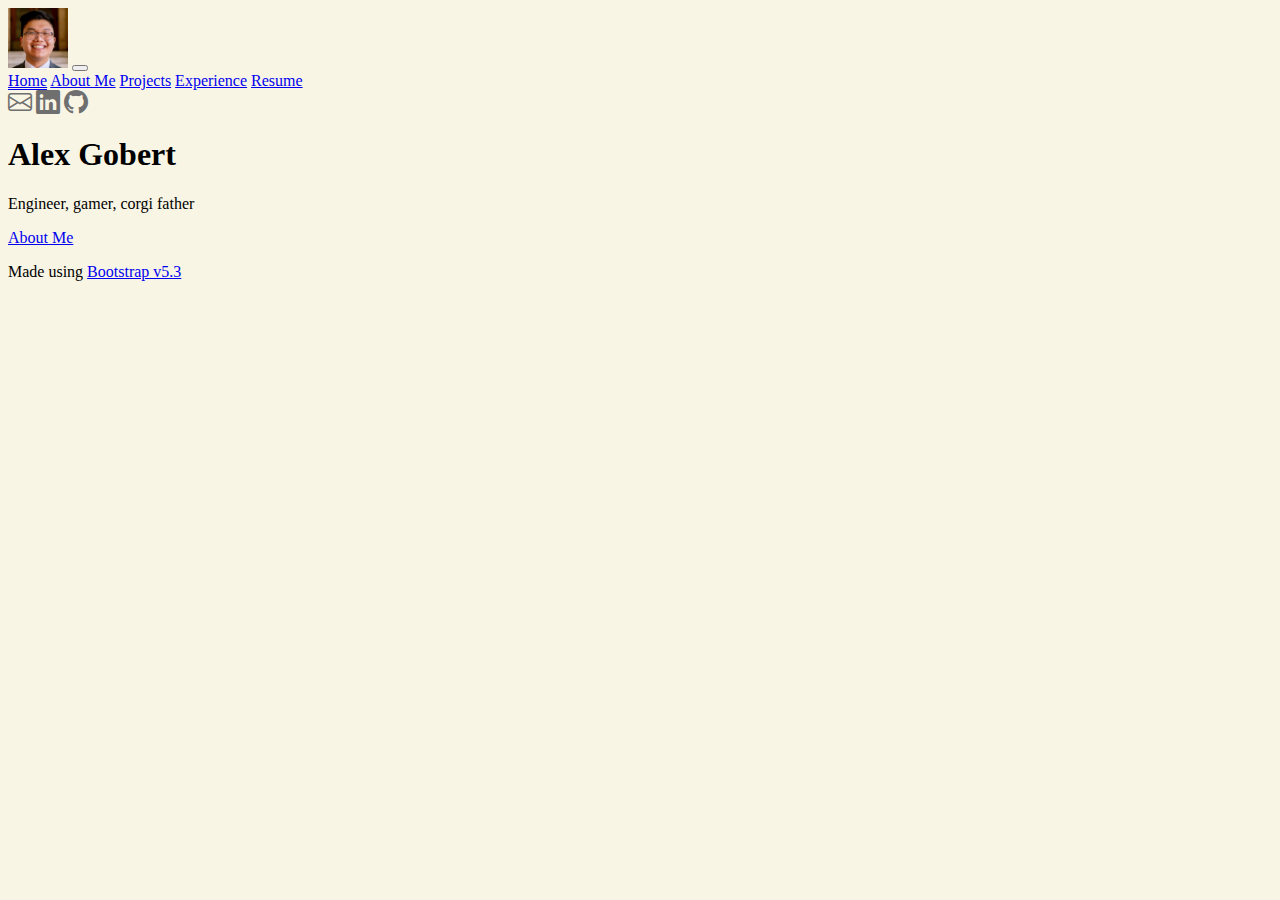
==== index.html @ f1902c15 "initial commit home page almost done, about me page almost dfone" ====
<!DOCTYPE html>

<html lang="en" class="h-100">
    <head>
        <title>Alex Gobert</title>

        <meta charset="utf-8">
        <meta http-equiv="Content-Type" content="text/html; charset=utf-8">
        <meta name="description" content="An overview of Alex Gobert: who he is and what he's done">
        <meta name="keywords" content="html, Alex Gobert, Alex, Gobert, UTCS">
        <meta name="viewport" content="width=device-width, initial-scale=1"

        <!-- Bootstrap main and icons -->
        <link href="https://cdn.jsdelivr.net/npm/bootstrap@5.3.0-alpha1/dist/css/bootstrap.min.css" rel="stylesheet" integrity="sha384-GLhlTQ8iRABdZLl6O3oVMWSktQOp6b7In1Zl3/Jr59b6EGGoI1aFkw7cmDA6j6gD" crossorigin="anonymous">
        <link rel="stylesheet" href="https://cdn.jsdelivr.net/npm/bootstrap-icons@1.10.3/font/bootstrap-icons.css">

        <!-- Custom style sheets -->
        <link rel="stylesheet" href="style.css">
    </head>
    <body class="d-flex h-100">
       <div class="d-flex flex-column justify-content-center w-100 h-100 p-3 mx-auto text-center">
            <header id="header" class="mt-0 pt-0">
                <div class="container-fluid d-flex justify-content-between align-items-center">
            
                    <!-- Navbar -->
                    <nav class="navbar navbar-expand-lg">
                        <div class="container-fluid">
                            <a class="navbar-brand" href="index.html"><img class="img-thumbnail img-fluid rounded-circle" width="60" src="media/Headshot-sm.jpg"></a>
            
                            <!-- collapses when screen is too small -->
                            <button
                                class="navbar-toggler"
                                type="button" data-bs-toggle="collapse" data-bs-target="#navbarNavAltMarkup" aria-controls="navbarNavAltMarkup" aria-expanded="true" aria-label="Toggle navigation">
                                    <span class="navbar-toggler-icon"></span>
                            </button>
                            
                            <div class="collapse navbar-collapse" id="navbarNavAltMarkup">
                                <div class="navbar-nav">
                                    <a class="nav-link active mb-0 px-0 pb-0 mx-1" aria-current="page" href="index.html">Home</a>
                                    <a class="nav-link mb-0 px-0 pb-0 mx-1" href="about_me.html">About Me</a>
                                    <a class="nav-link mb-0 px-0 pb-0 mx-1" href="projects.html">Projects</a>
                                    <a class="nav-link mb-0 px-0 pb-0 mx-1" href="experience.html">Experience</a>
                                    <a class="nav-link mb-0 px-0 pb-0 mx-1" href="files/CS Resume.pdf">Resume</a>
                                </div>
                            </div>
                        </div>
                    </nav>

                    <!-- Social Links -->
                    <div class="header-social-links">
                        <a href="mailto:alexandergobert@utexas.edu" id="email"><i class="bi bi-envelope"></i></a>
                        <a href="https://linkedin.com/in/alex-gobert" id="linkedin"><i class="bi bi-linkedin"></i></a>
                        <a href="https://github.com/alexgobert" id="facebook"><i class="bi bi-github"></i></a>
                    </div>
                </div>
            </header>
            
            <main class="px-3 my-auto">
                <h1>Alex Gobert</h1>
                <p class="lead">Engineer, gamer, corgi father</p>
                <a class="btn btn-lg btn-primary" href="about_me.html" role="button">About Me</a>
            </main>

            <footer class="mt-auto">
                <p class="lead fs-6">Made using <a href="https://getbootstrap.com">Bootstrap v5.3</a></p>
            </footer>

            <!-- Back to top button -->
            <!-- <button type="button" class="btn btn-danger btn-floating btn-lg" id="btn-back-to-top">
                <i class="fas fa-arrow-up"></i>
            </button> -->
        </div>
    
        <!--

        <table class="table_center">
            <tbody>
                <tr class="middle">
                    <td><a href="https://utexas.edu">University of Texas at Austin</a></td>
                </tr>
                <tr>
                    <td class="middle">BS Mechanical Engineering</td>
                </tr>
                <tr>
                    <td class="middle">Certificate in Elements of Computing</td>
                </tr>
                <tr class="middle">
                    <td><b>Phone:</b> 713-377-1008</td>
                </tr>
                <tr class="middle">
                    <td><b>Email:</b> <a href="mailto: alexandergobert@utexas.edu">alexandergobert@utexas.edu</a></td>
                </tr>
                <tr class="middle">
                    <td><b>LinkedIn:</b> <a href="https://www.linkedin.com/in/alex-gobert/">linkedin.com/in/alex-gobert/</a></td>
                </tr>
                <tr class="middle">
                    <td><a href="files/CS Resume.pdf">Resume</a></td>
                </tr>
            </tbody>
        </table>

        <br>
        <hr>
        <br>

        <blockquote>
            <h2>About Me</h2>

                <p>I'm the father to a Pembroke Welsh Corgi named Momo and an aspiring Software Engineer from Houston, TX. I love my dog, cooking, and spending time with family. I work part-time at HEB and I've held an internship with the Texas Department of Transportation. I'm currently open to full-time positions as an entry-level software developer. I prefer working remote or in the Greater Houston Area but am open to relocation.</p>

                <img src="media/Alex2-PPC.JPEG" alt="Image of Momo and I" width="240" height="360" class="center">

            <h2>Work Experience</h2>

                <ul>
                    <li><b>In-Store Shopper, H-E-B#425, 09/2022-Present</b></li>
                    <ul>
                        <li>Promotion from Curbie</li>
                        <li>Gather and compile items for customers in an efficient, timely manner</li>
                        <li>Make decisive, customer-oriented decisions to provide exemplary customer service to curbside customers</li>
                        <li>Communicate with other departments to provide exemplary customer experience</li>
                    </ul>
                    <li><b>Curbie, H-E-B#425, 01/2022-09/2022</b></li>
                    <ul>
                        <li>Fulfill and close curbside orders in an efficient, timely manner</li>
                        <li>Make decisive, customer-oriented decisions to provide exemplary customer service to curbside customers</li>
                        <li>Learn and improve upon knowledge of store operations within the eStore Department</li>
                        <li>Average retrieval time 50% faster than other Partners (41 seconds vs. 1.5 minutes)</li>
                    </ul>
                    <li><b>Summer Engineering Aide, Texas Department of Transportation, 05/2022-08/2022</b></li>
                    <ul>
                        <li>Aided the Portfolio Production office in computer-aided drafting of active Texas roadways</li>
                        <li>Assisted Professional Engineers (PE) with roadway design and plan development</li>
                        <li>Implemented an improved, DocuSign-based plan set signing procedure</li>
                        <li>Communicated with PE’s, Engineer Assistants (EA), and other project staff proactively and effectively</li>
                        <li>Became the Portfolio Production software expert, taught coworkers shortcuts and streamlined workflows</li>
                    </ul>
                </ul>

            <h2>Nonprofit Leadership Experience</h2>

                <ul>
                    <li>Logistics Director of UVSA South’s Leadership Summit XI, 2022-Present</li>
                    <li>Audio-Visual Committee of UNAVSA’s 18th Annual Leadership Conference, 2022-Present</li>
                    <li>Logistics Committee of UVSA South’s Camp Legacy 7, 2022-2022</li>
                    <li>Cabinet Chairholder of UVSA South’s Council of Regional Representatives (CoRR), 2021-2022</li>
                    <li>Tech Coordinator of UVSA South’s Culture Show Vol. 3, 2021-2022</li>
                    <li>Vice President External of Vietnamese Student Association (VSA), 2020-2021</li>
                </ul>

            <h2>Interesting Projects</h2>

                <ol>
                    <li><b>Sound Advice Servo Controller</b> - <a href="https://github.com/alexgobert/sound-advice-servo-controller">GitHub</a> - My favorite, most rewarding project was the automation of a musical instrument for the purposes of K-12 engineering outreach. Sponsored by Dr. Carolyn Seepersad of the Walker Department of Mechanical Engineering at the University of Texas at Austin, our group decided to automate a glockenspiel (metal xylophone) using an array of servo motors. As one of the software and mechatronics leads, I was mostly responsible for designing and testing the driver software for the device. By using pair programming principles, we created a working implementation of the driver code in mere hours. I optimized our implementation to conform to Arduino memory constraints in addition to rewiring our power delivery to eliminate amperage bottlenecks.
                    </li>
                    <div id="video">
                        <video controls class="center" width="720" height="405">
                            <source src="media/IMG_5548.mp4" type="video/mp4">
                            Video error, browser does not support mp4.
                        </video>
                        <p class="middle">Final servo controller implementation of <em>Jingle Bells</em> by James Pierpont</p>
                    </div>

                    <br>

                    <li><b>StudyCard</b> - <a href="https://github.com/alexgobert/StudyCard">GitHub</a> - Another fun project that I took part in was the start-to-finish development of a working iOS app: StudyCard. Intended to be a Quizlet replacement, our group created StudyCard from-scratch in a couple months while simulanteously learning how to develop native iOS apps. We implemented online authentication and cloud storage using Google Firebase, both of which I had a big hand in. It was a fun and educational experience working in a completely new development environment to all of us that I am glad to have under my belt.</li>
                    <div id="StudyCard">
                        <img src="media/StudyCard Notification.png" alt="Daily notification of StudyCard" width="585" height="118" class="center">
                        <p class="middle">Daily notification of <em>StudyCard</em></p>
                    </div>
                </ol>
        </blockquote>

        <p>Last modified: February 7th, 2023 by <a href="mailto:alexandergobert@utexas.edu">Alex Gobert</a></p> -->

        <script src="https://cdn.jsdelivr.net/npm/bootstrap@5.3.0-alpha1/dist/js/bootstrap.bundle.min.js" integrity="sha384-w76AqPfDkMBDXo30jS1Sgez6pr3x5MlQ1ZAGC+nuZB+EYdgRZgiwxhTBTkF7CXvN" crossorigin="anonymous"></script>
    </body>
</html>
---- style.css ----
/* Header */
#logo {
    margin: 0;
    padding: 0;
    line-height: 1;
    font-weight: 400;
    letter-spacing: 2;
    text-transform: uppercase;
    color: #222222;

    background-image: url(media/Headshot.jpg);
    background-repeat: no-repeat;
    background-size: cover;
}

.img-thumbnail {
    border-radius: 50;
}

.header-social-links {
    padding-right: 15;
}

.header-social-links a {
    color: #6f6f6f;
    padding-left: 6;
    display: inline-block;
    line-height: 0;
    transition: 0.5;
    font-size: 16;
}

.header-social-links a:hover {
    color: #34b7a7;
}

/* Background Image */
body {
    /* background-image: url(media/Headshot.jpg); */
    background-color: #f8f5e5;
    background-repeat: no-repeat;
    /* background-size: cover; */
    background-position: center center;
}

.mt-6 {
    margin-top: 4rem;
}

#btn-back-to-top {
    position: fixed;
    bottom: 20px;
    right: 20px;
    display: none;
}

.bi {
    font-size: 1.5rem;
}

/* applies to elements that have class="nav-link active" */
.nav-link.active {
    border-bottom: 1px solid;
}

.fill-parent {
    max-width: 100%;
}

.no-list-item {
    list-style-type: none;
    margin: auto;

    padding-left: 0;
    margin-left: 0;
}

#desc-list li {
    margin: 0.5rem;
    padding-left: 0;
    margin-left: 0;
}

#btn-back-to-top {
    position: fixed;
    bottom: 20px;
    right: 20px;
    display: block;
}
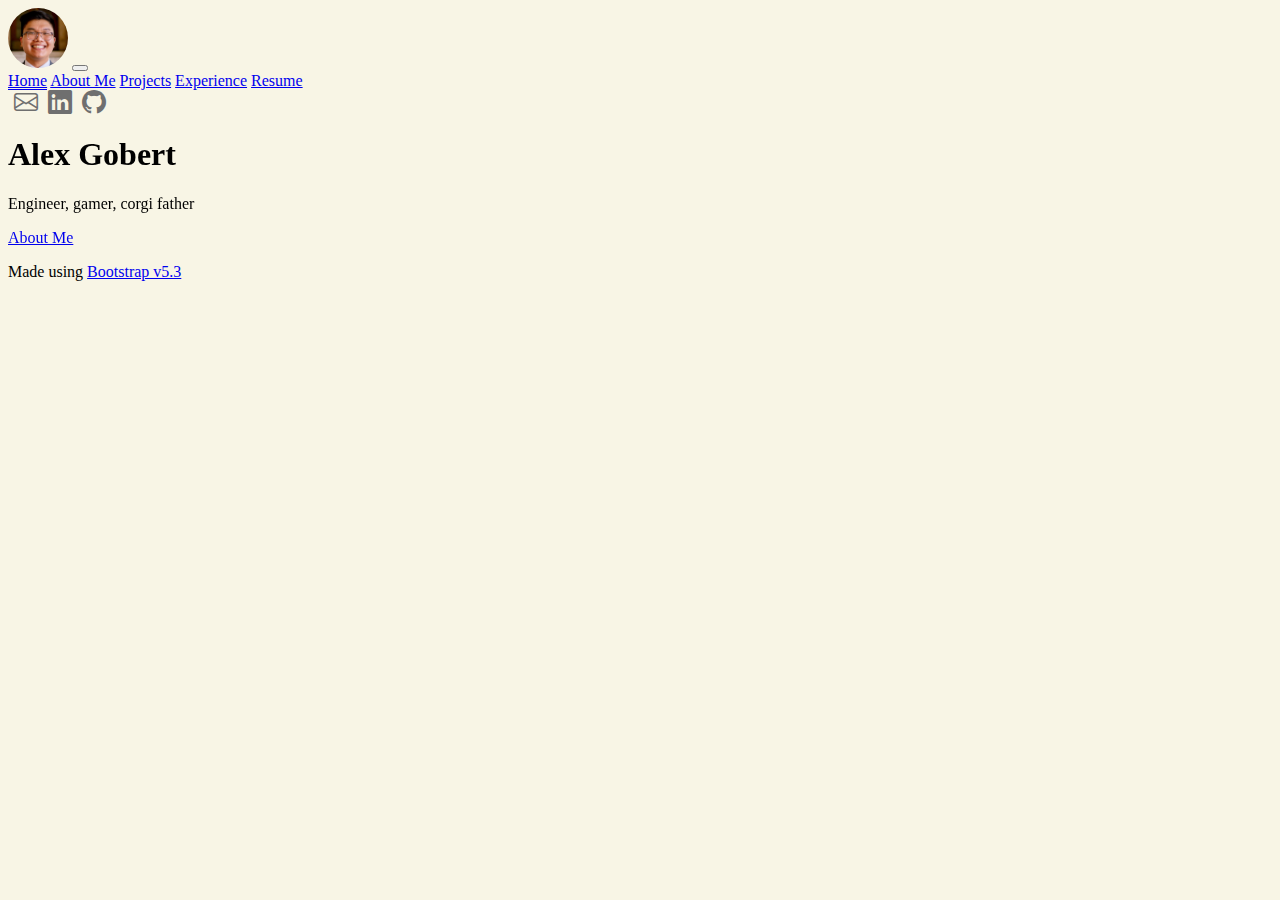
==== commit f537da44: "added to about me page. Related to #2" ====
--- a/index.html
+++ b/index.html
@@ -4,15 +4,17 @@
     <head>
         <title>Alex Gobert</title>
 
-        <meta charset="utf-8">
         <meta http-equiv="Content-Type" content="text/html; charset=utf-8">
         <meta name="description" content="An overview of Alex Gobert: who he is and what he's done">
         <meta name="keywords" content="html, Alex Gobert, Alex, Gobert, UTCS">
-        <meta name="viewport" content="width=device-width, initial-scale=1"
+        <meta name="viewport" content="width=device-width, initial-scale=1">
 
         <!-- Bootstrap main and icons -->
         <link href="https://cdn.jsdelivr.net/npm/bootstrap@5.3.0-alpha1/dist/css/bootstrap.min.css" rel="stylesheet" integrity="sha384-GLhlTQ8iRABdZLl6O3oVMWSktQOp6b7In1Zl3/Jr59b6EGGoI1aFkw7cmDA6j6gD" crossorigin="anonymous">
         <link rel="stylesheet" href="https://cdn.jsdelivr.net/npm/bootstrap-icons@1.10.3/font/bootstrap-icons.css">
+
+        <!-- Animate on Scoll (AOS) -->
+        <link href="https://unpkg.com/aos@2.3.1/dist/aos.css" rel="stylesheet">
 
         <!-- Custom style sheets -->
         <link rel="stylesheet" href="style.css">
@@ -25,7 +27,7 @@
                     <!-- Navbar -->
                     <nav class="navbar navbar-expand-lg">
                         <div class="container-fluid">
-                            <a class="navbar-brand" href="index.html"><img class="img-thumbnail img-fluid rounded-circle" width="60" src="media/Headshot-sm.jpg"></a>
+                            <a class="navbar-brand" href="index.html"><img class="img-thumbnail img-fluid rounded-circle" width="60" src="media/Headshot-sm.jpg" alt="Small headshot used as logo"></a>
             
                             <!-- collapses when screen is too small -->
                             <button
@@ -40,7 +42,7 @@
                                     <a class="nav-link mb-0 px-0 pb-0 mx-1" href="about_me.html">About Me</a>
                                     <a class="nav-link mb-0 px-0 pb-0 mx-1" href="projects.html">Projects</a>
                                     <a class="nav-link mb-0 px-0 pb-0 mx-1" href="experience.html">Experience</a>
-                                    <a class="nav-link mb-0 px-0 pb-0 mx-1" href="files/CS Resume.pdf">Resume</a>
+                                    <a class="nav-link mb-0 px-0 pb-0 mx-1" href="files/CS%20Resume.pdf">Resume</a>
                                 </div>
                             </div>
                         </div>
@@ -55,7 +57,7 @@
                 </div>
             </header>
             
-            <main class="px-3 my-auto">
+            <main class="px-3 my-auto" data-aos="fade-in" data-aos-duration="2000">
                 <h1>Alex Gobert</h1>
                 <p class="lead">Engineer, gamer, corgi father</p>
                 <a class="btn btn-lg btn-primary" href="about_me.html" role="button">About Me</a>
@@ -174,5 +176,7 @@
         <p>Last modified: February 7th, 2023 by <a href="mailto:alexandergobert@utexas.edu">Alex Gobert</a></p> -->
 
         <script src="https://cdn.jsdelivr.net/npm/bootstrap@5.3.0-alpha1/dist/js/bootstrap.bundle.min.js" integrity="sha384-w76AqPfDkMBDXo30jS1Sgez6pr3x5MlQ1ZAGC+nuZB+EYdgRZgiwxhTBTkF7CXvN" crossorigin="anonymous"></script>
+        <script src="https://unpkg.com/aos@2.3.1/dist/aos.js"></script>
+        <script>AOS.init();</script>
     </body>
 </html>--- a/style.css
+++ b/style.css
@@ -5,7 +5,7 @@
     padding: 0;
     line-height: 1;
     font-weight: 400;
-    letter-spacing: 2;
+    letter-spacing: 2px;
     text-transform: uppercase;
     color: #222222;
 
@@ -15,20 +15,20 @@
 }
 
 .img-thumbnail {
-    border-radius: 50;
+    border-radius: 50px;
 }
 
 .header-social-links {
-    padding-right: 15;
+    padding-right: 15px;
 }
 
 .header-social-links a {
     color: #6f6f6f;
-    padding-left: 6;
+    padding-left: 6px;
     display: inline-block;
     line-height: 0;
-    transition: 0.5;
-    font-size: 16;
+    transition: 1s;
+    font-size: 16px;
 }
 
 .header-social-links a:hover {
@@ -65,7 +65,7 @@
 }
 
 .fill-parent {
-    max-width: 100%;
+    /* max-width: 100%; */
 }
 
 .no-list-item {
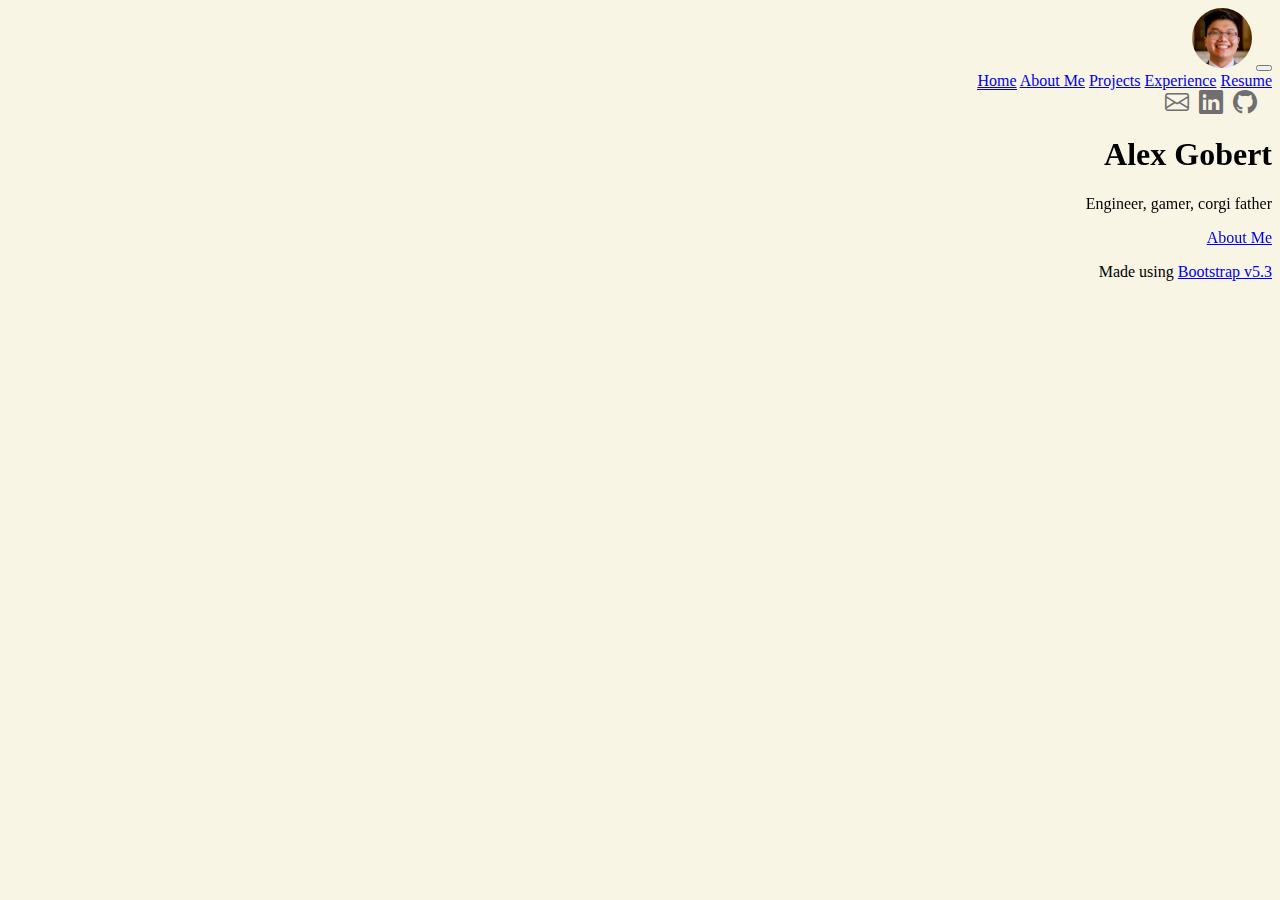
==== commit 4f6060ca: "testing splash page images. related to #1" ====
--- a/index.html
+++ b/index.html
@@ -20,7 +20,7 @@
         <link rel="stylesheet" href="style.css">
     </head>
     <body class="d-flex h-100">
-       <div class="d-flex flex-column justify-content-center w-100 h-100 p-3 mx-auto text-center">
+       <div id="splash" class="img-fluid d-flex flex-column justify-content-center w-100 h-100 p-3 mx-auto">
             <header id="header" class="mt-0 pt-0">
                 <div class="container-fluid d-flex justify-content-between align-items-center">
             
@@ -57,7 +57,7 @@
                 </div>
             </header>
             
-            <main class="px-3 my-auto" data-aos="fade-in" data-aos-duration="2000">
+            <main class="px-3 my-auto col-md-10 bg-dark-subtle bg-opacity-25" data-aos="fade-in" data-aos-duration="2000">
                 <h1>Alex Gobert</h1>
                 <p class="lead">Engineer, gamer, corgi father</p>
                 <a class="btn btn-lg btn-primary" href="about_me.html" role="button">About Me</a>
@@ -66,51 +66,12 @@
             <footer class="mt-auto">
                 <p class="lead fs-6">Made using <a href="https://getbootstrap.com">Bootstrap v5.3</a></p>
             </footer>
-
-            <!-- Back to top button -->
-            <!-- <button type="button" class="btn btn-danger btn-floating btn-lg" id="btn-back-to-top">
-                <i class="fas fa-arrow-up"></i>
-            </button> -->
         </div>
     
         <!--
 
-        <table class="table_center">
-            <tbody>
-                <tr class="middle">
-                    <td><a href="https://utexas.edu">University of Texas at Austin</a></td>
-                </tr>
-                <tr>
-                    <td class="middle">BS Mechanical Engineering</td>
-                </tr>
-                <tr>
-                    <td class="middle">Certificate in Elements of Computing</td>
-                </tr>
-                <tr class="middle">
-                    <td><b>Phone:</b> 713-377-1008</td>
-                </tr>
-                <tr class="middle">
-                    <td><b>Email:</b> <a href="mailto: alexandergobert@utexas.edu">alexandergobert@utexas.edu</a></td>
-                </tr>
-                <tr class="middle">
-                    <td><b>LinkedIn:</b> <a href="https://www.linkedin.com/in/alex-gobert/">linkedin.com/in/alex-gobert/</a></td>
-                </tr>
-                <tr class="middle">
-                    <td><a href="files/CS Resume.pdf">Resume</a></td>
-                </tr>
-            </tbody>
-        </table>
-
-        <br>
-        <hr>
-        <br>
-
         <blockquote>
             <h2>About Me</h2>
-
-                <p>I'm the father to a Pembroke Welsh Corgi named Momo and an aspiring Software Engineer from Houston, TX. I love my dog, cooking, and spending time with family. I work part-time at HEB and I've held an internship with the Texas Department of Transportation. I'm currently open to full-time positions as an entry-level software developer. I prefer working remote or in the Greater Houston Area but am open to relocation.</p>
-
-                <img src="media/Alex2-PPC.JPEG" alt="Image of Momo and I" width="240" height="360" class="center">
 
             <h2>Work Experience</h2>
 
@@ -171,9 +132,7 @@
                         <p class="middle">Daily notification of <em>StudyCard</em></p>
                     </div>
                 </ol>
-        </blockquote>
-
-        <p>Last modified: February 7th, 2023 by <a href="mailto:alexandergobert@utexas.edu">Alex Gobert</a></p> -->
+        </blockquote> -->
 
         <script src="https://cdn.jsdelivr.net/npm/bootstrap@5.3.0-alpha1/dist/js/bootstrap.bundle.min.js" integrity="sha384-w76AqPfDkMBDXo30jS1Sgez6pr3x5MlQ1ZAGC+nuZB+EYdgRZgiwxhTBTkF7CXvN" crossorigin="anonymous"></script>
         <script src="https://unpkg.com/aos@2.3.1/dist/aos.js"></script>
--- a/style.css
+++ b/style.css
@@ -37,11 +37,29 @@
 
 /* Background Image */
 body {
-    /* background-image: url(media/Headshot.jpg); */
     background-color: #f8f5e5;
-    background-repeat: no-repeat;
-    /* background-size: cover; */
-    background-position: center center;
+}
+
+@media (min-width: 768px) {
+    #splash {
+        background-image: url(media/IMG_9556.jpg);
+        background-size: cover;
+        background-position: center center;
+        
+        text-align: right;
+        color: black;
+    }
+}
+
+@media (max-width: 767px) {
+    #splash {
+        background-image: url(media/IMG_9551.jpg);
+        background-size: cover;
+        background-position: bottom;
+
+        text-align: center;
+        color: white;
+    }
 }
 
 .mt-6 {
@@ -64,10 +82,6 @@
     border-bottom: 1px solid;
 }
 
-.fill-parent {
-    /* max-width: 100%; */
-}
-
 .no-list-item {
     list-style-type: none;
     margin: auto;
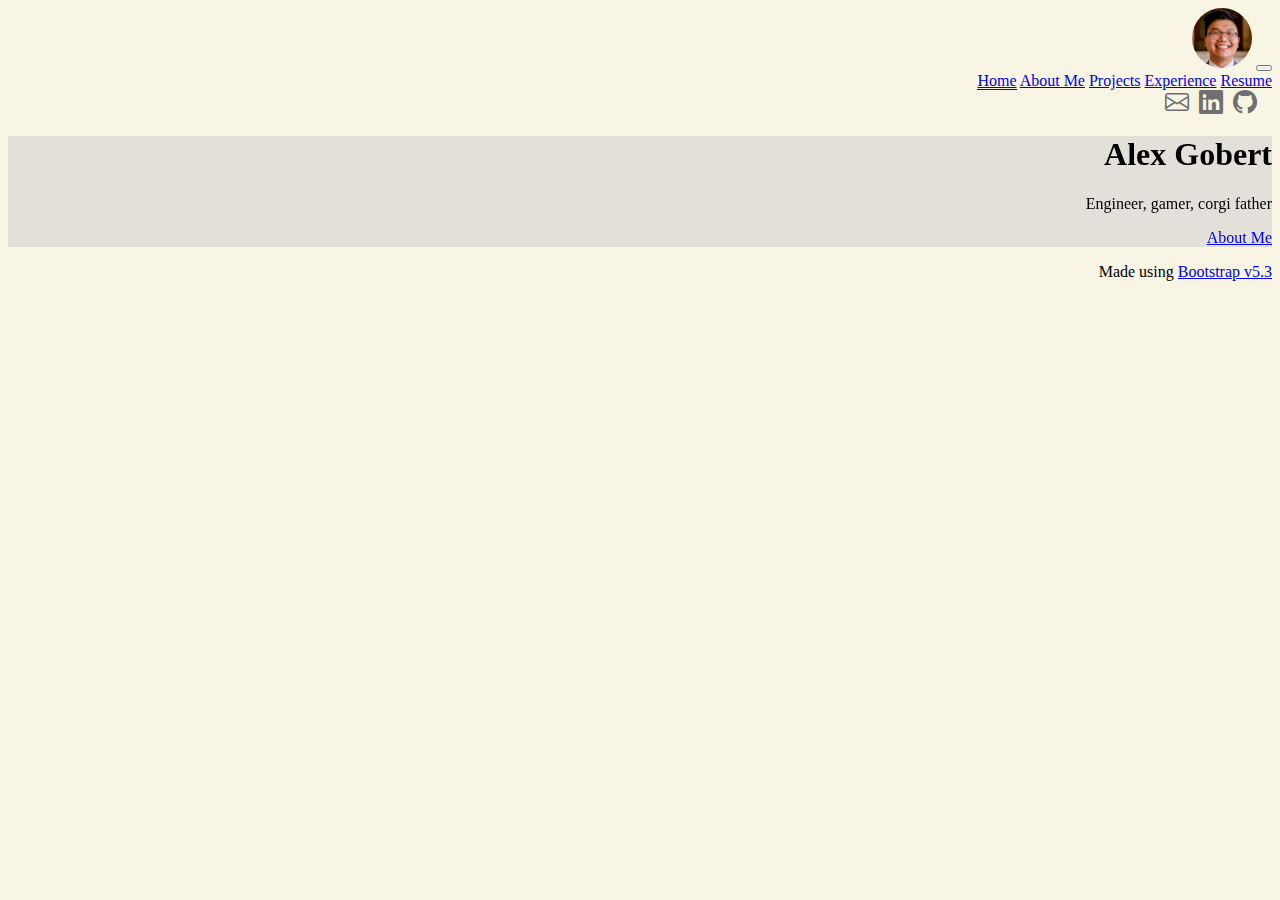
==== commit ef32b34b: "testing text backgrounds. related to #2" ====
--- a/index.html
+++ b/index.html
@@ -57,7 +57,7 @@
                 </div>
             </header>
             
-            <main class="px-3 my-auto col-md-10 bg-dark-subtle bg-opacity-25" data-aos="fade-in" data-aos-duration="2000">
+            <main class="px-3 my-auto col-md-10 bg-opacity-25" data-aos="fade-in" id="splash_text_bg" data-aos-duration="2000">
                 <h1>Alex Gobert</h1>
                 <p class="lead">Engineer, gamer, corgi father</p>
                 <a class="btn btn-lg btn-primary" href="about_me.html" role="button">About Me</a>
--- a/style.css
+++ b/style.css
@@ -38,6 +38,10 @@
 /* Background Image */
 body {
     background-color: #f8f5e5;
+}
+
+#splash_text_bg {
+    background: rgba(204, 204, 204, 0.5);
 }
 
 @media (min-width: 768px) {
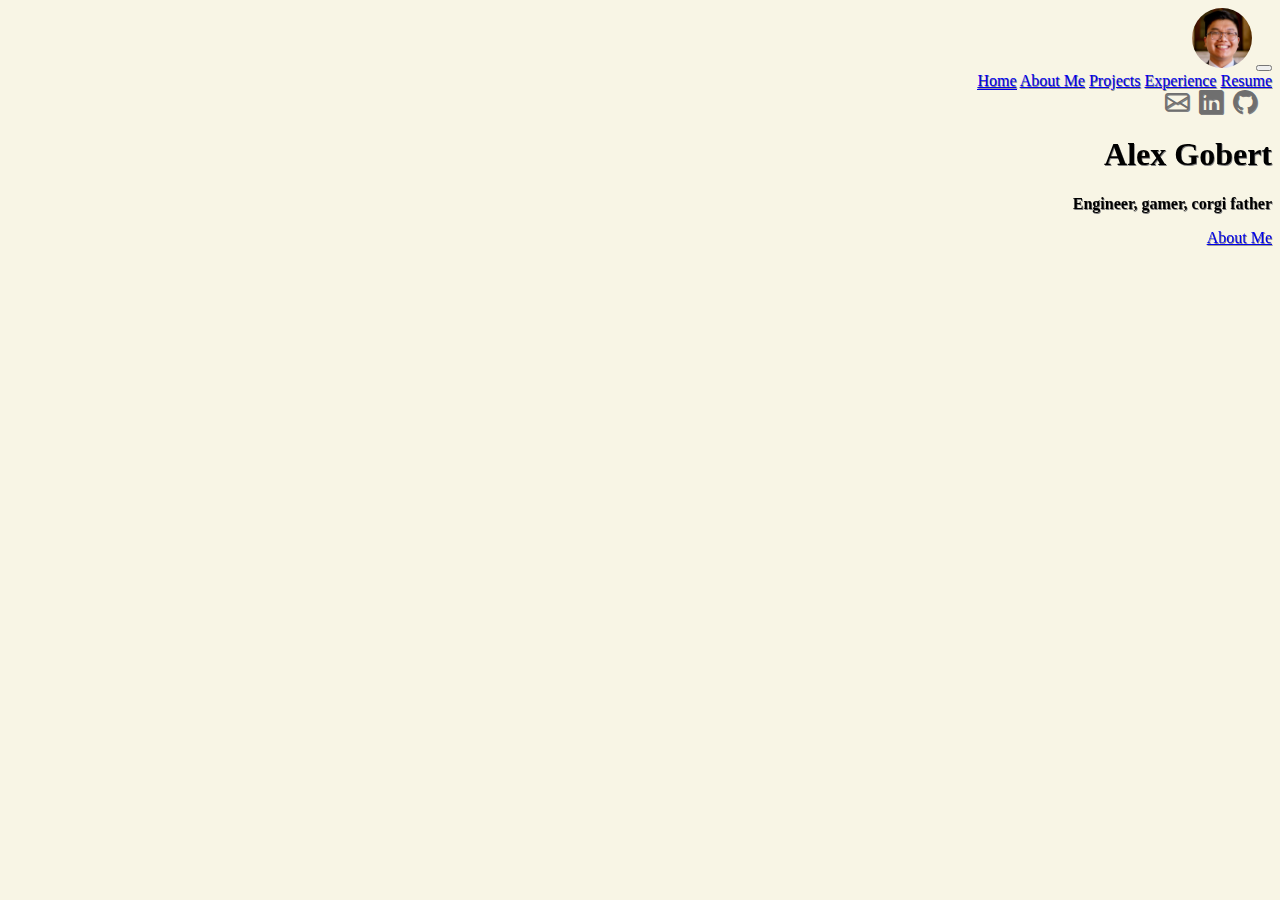
==== commit f3700933: "worked on text readability." ====
--- a/index.html
+++ b/index.html
@@ -20,12 +20,12 @@
         <link rel="stylesheet" href="style.css">
     </head>
     <body class="d-flex h-100">
-       <div id="splash" class="img-fluid d-flex flex-column justify-content-center w-100 h-100 p-3 mx-auto">
+       <div id="splash" class="img-fluid d-flex flex-column justify-content-center w-100 h-100 p-3 mx-auto text-md-light text-dark">
             <header id="header" class="mt-0 pt-0">
                 <div class="container-fluid d-flex justify-content-between align-items-center">
             
                     <!-- Navbar -->
-                    <nav class="navbar navbar-expand-lg">
+                    <nav class="navbar navbar-expand-lg text-md-light text-dark">
                         <div class="container-fluid">
                             <a class="navbar-brand" href="index.html"><img class="img-thumbnail img-fluid rounded-circle" width="60" src="media/Headshot-sm.jpg" alt="Small headshot used as logo"></a>
             
@@ -37,7 +37,7 @@
                             </button>
                             
                             <div class="collapse navbar-collapse" id="navbarNavAltMarkup">
-                                <div class="navbar-nav">
+                                <div class="navbar-nav text-start">
                                     <a class="nav-link active mb-0 px-0 pb-0 mx-1" aria-current="page" href="index.html">Home</a>
                                     <a class="nav-link mb-0 px-0 pb-0 mx-1" href="about_me.html">About Me</a>
                                     <a class="nav-link mb-0 px-0 pb-0 mx-1" href="projects.html">Projects</a>
@@ -56,22 +56,27 @@
                     </div>
                 </div>
             </header>
+
+            <div class="row px-3 mt-0 my-md-auto">
+                <div class="col-md-6"></div> <!-- spacing -->
+                
+                <main id="splash-text" class="col-md-4 bg-opacity-25 text-bg" data-aos="fade-in" data-aos-duration="2000">
+                    <h1>Alex Gobert</h1>
+                    <p class="lead"><strong>Engineer, gamer, corgi father</strong></p>
+                    <a class="btn btn-lg btn-primary" href="about_me.html" role="button">About Me</a>
+                </main>
+                
+                <div class="col-md-2"></div> <!-- spacing -->
+            </div>
             
-            <main class="px-3 my-auto col-md-10 bg-opacity-25" data-aos="fade-in" id="splash_text_bg" data-aos-duration="2000">
-                <h1>Alex Gobert</h1>
-                <p class="lead">Engineer, gamer, corgi father</p>
-                <a class="btn btn-lg btn-primary" href="about_me.html" role="button">About Me</a>
-            </main>
-
-            <footer class="mt-auto">
-                <p class="lead fs-6">Made using <a href="https://getbootstrap.com">Bootstrap v5.3</a></p>
+            <!-- empty footer for spacing -->
+            <footer class="row mt-auto mx-auto">
             </footer>
         </div>
     
         <!--
 
         <blockquote>
-            <h2>About Me</h2>
 
             <h2>Work Experience</h2>
 
--- a/style.css
+++ b/style.css
@@ -40,30 +40,13 @@
     background-color: #f8f5e5;
 }
 
-#splash_text_bg {
-    background: rgba(204, 204, 204, 0.5);
-}
-
-@media (min-width: 768px) {
-    #splash {
-        background-image: url(media/IMG_9556.jpg);
-        background-size: cover;
-        background-position: center center;
-        
-        text-align: right;
-        color: black;
-    }
-}
-
-@media (max-width: 767px) {
-    #splash {
-        background-image: url(media/IMG_9551.jpg);
-        background-size: cover;
-        background-position: bottom;
-
-        text-align: center;
-        color: white;
-    }
+#splash {
+    background-image: url(media/IMG_9556.jpg);
+    background-size: cover;
+    background-position: center center;
+    
+    text-align: right;
+    text-shadow: 0.75px 0.75px gray;
 }
 
 .mt-6 {
@@ -105,4 +88,33 @@
     bottom: 20px;
     right: 20px;
     display: block;
+}
+
+@media (max-width: 767px) { /* medium */
+    #splash {
+        background-image: url(media/IMG_9551.jpg);
+        background-size: cover;
+        background-position: bottom;
+    }
+
+    #splash-text {
+        text-align: center;
+    }
+
+    .text-bg {
+        background-image: none;
+    }
+
+    .text-md-light {
+        /* override .text-dark */
+        color: white !important;
+    }
+
+    .nav-link {
+        color: white;
+    }
+
+    .navbar-nav .nav-link.active {
+        color: white;
+    }
 }